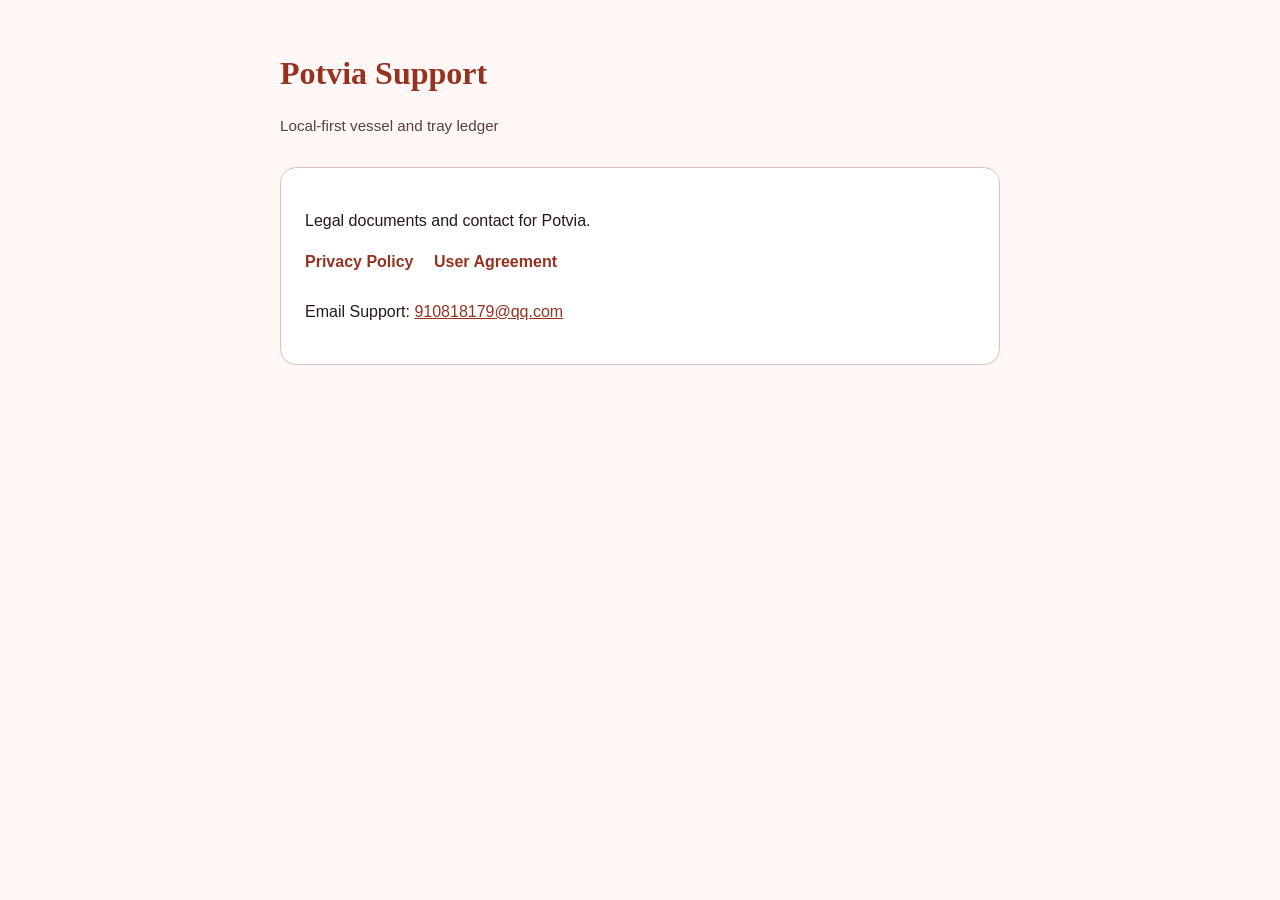
==== index.html @ 40fc2534 "Publish Potvia legal site" ====
<!DOCTYPE html>
<html lang="en">
<head>
  <meta charset="UTF-8">
  <meta name="viewport" content="width=device-width, initial-scale=1">
  <title>Potvia Support</title>
  <link rel="stylesheet" href="legal.css">
</head>
<body>
  <main class="wrap">
    <header>
      <h1>Potvia Support</h1>
      <p class="meta">Local-first vessel and tray ledger</p>
    </header>
    <section class="card">
      <p>Legal documents and contact for Potvia.</p>
      <p class="links">
        <a href="privacy-policy.html">Privacy Policy</a>
        <a href="user-agreement.html">User Agreement</a>
      </p>
      <p>Email Support: <a href="mailto:910818179@qq.com">910818179@qq.com</a></p>
    </section>
  </main>
</body>
</html>
---- legal.css ----
:root {
  --bg: #fff8f6;
  --fg: #241917;
  --muted: #57423e;
  --accent: #953220;
  --line: #dec0ba;
  --card: #ffffff;
}

* { box-sizing: border-box; }

body {
  margin: 0;
  font-family: "Lato", "Helvetica Neue", Helvetica, Arial, sans-serif;
  background: var(--bg);
  color: var(--fg);
  line-height: 1.6;
}

a { color: var(--accent); }

.wrap {
  max-width: 760px;
  margin: 0 auto;
  padding: 48px 20px 72px;
}

header h1 {
  font-family: Georgia, "Times New Roman", serif;
  font-size: 2rem;
  margin: 0 0 8px;
  color: var(--accent);
}

.meta {
  color: var(--muted);
  font-size: 0.95rem;
  margin-bottom: 28px;
}

.card {
  background: var(--card);
  border: 1px solid var(--line);
  border-radius: 16px;
  padding: 24px;
}

h2 {
  font-family: Georgia, "Times New Roman", serif;
  font-size: 1.25rem;
  margin-top: 1.6em;
  margin-bottom: 0.5em;
}

p, li { font-size: 1rem; }

ul { padding-left: 1.2em; }

footer {
  margin-top: 36px;
  padding-top: 18px;
  border-top: 1px solid var(--line);
  color: var(--muted);
  font-size: 0.95rem;
}

.links a {
  display: inline-block;
  margin-right: 16px;
  margin-bottom: 8px;
  font-weight: 700;
  text-decoration: none;
}

.links a:hover { text-decoration: underline; }
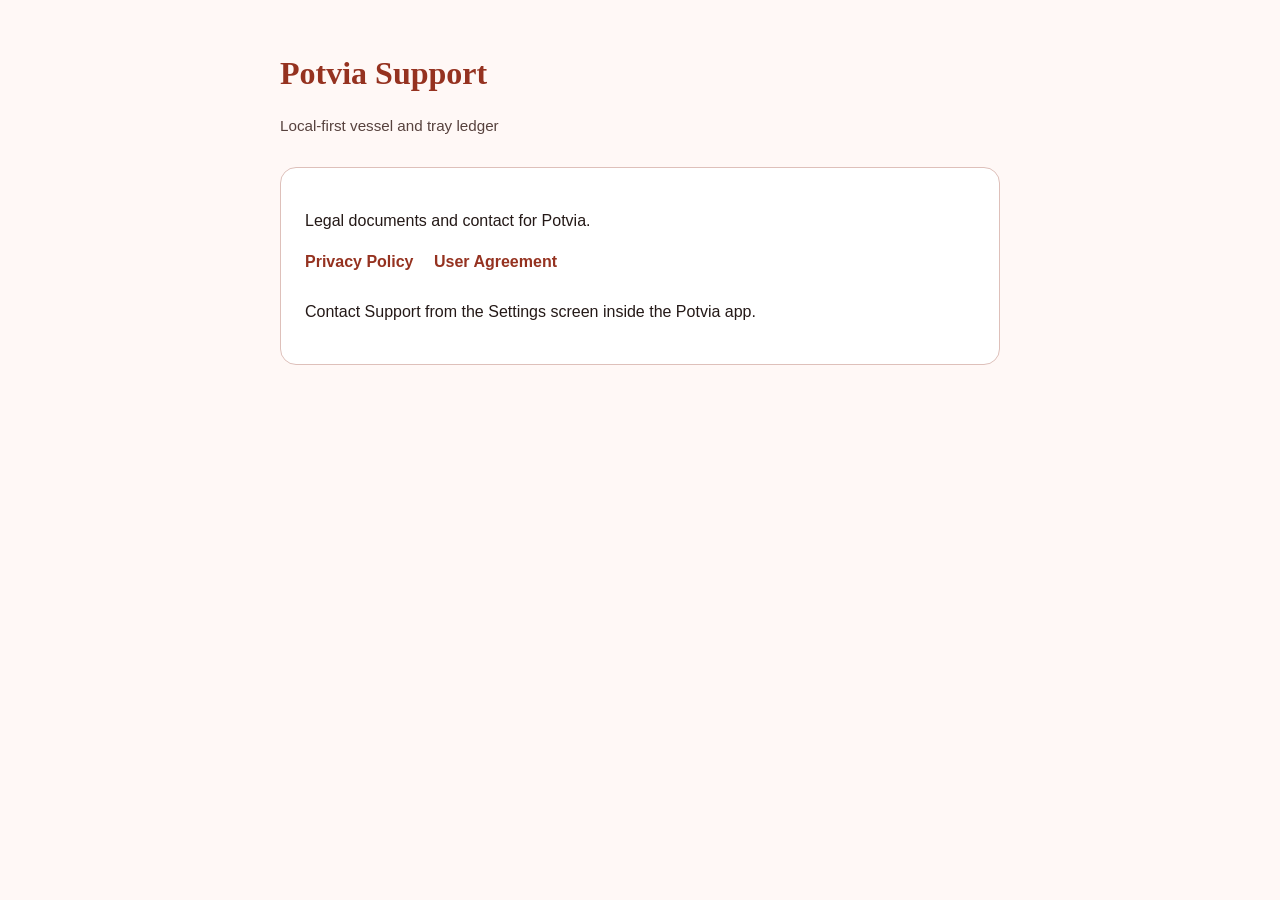
==== commit 8d7c7e62: "Remove contact email from legal pages" ====
--- a/index.html
+++ b/index.html
@@ -18,7 +18,7 @@
         <a href="privacy-policy.html">Privacy Policy</a>
         <a href="user-agreement.html">User Agreement</a>
       </p>
-      <p>Email Support: <a href="mailto:910818179@qq.com">910818179@qq.com</a></p>
+      <p>Contact Support from the Settings screen inside the Potvia app.</p>
     </section>
   </main>
 </body>
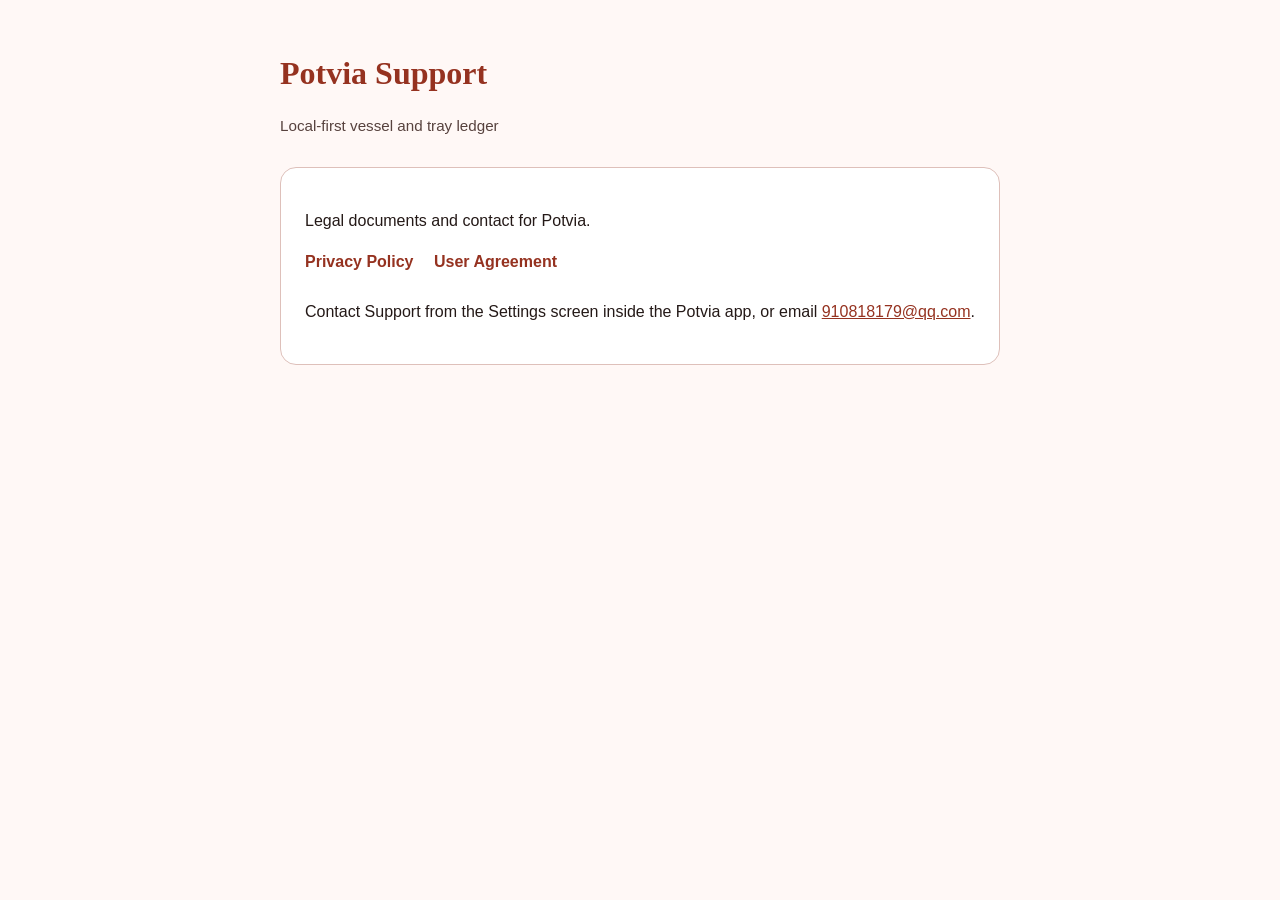
==== commit e11851d5: "Update Potvia legal pages for login, permissions, and Petals IAP" ====
--- a/index.html
+++ b/index.html
@@ -18,7 +18,7 @@
         <a href="privacy-policy.html">Privacy Policy</a>
         <a href="user-agreement.html">User Agreement</a>
       </p>
-      <p>Contact Support from the Settings screen inside the Potvia app.</p>
+      <p>Contact Support from the Settings screen inside the Potvia app, or email <a href="mailto:910818179@qq.com">910818179@qq.com</a>.</p>
     </section>
   </main>
 </body>
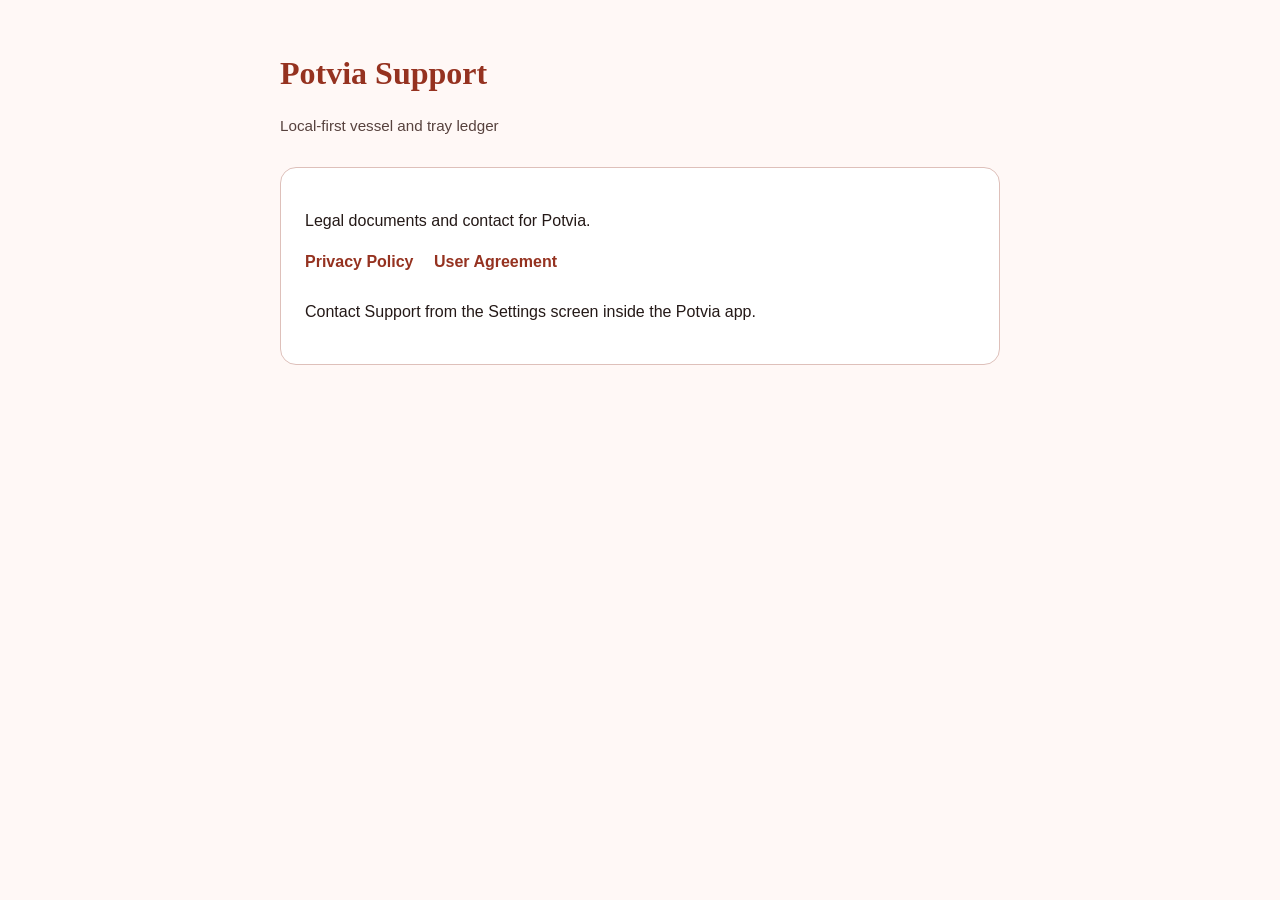
==== commit b02a0da3: "Remove contact email from Potvia legal pages" ====
--- a/index.html
+++ b/index.html
@@ -18,7 +18,7 @@
         <a href="privacy-policy.html">Privacy Policy</a>
         <a href="user-agreement.html">User Agreement</a>
       </p>
-      <p>Contact Support from the Settings screen inside the Potvia app, or email <a href="mailto:910818179@qq.com">910818179@qq.com</a>.</p>
+      <p>Contact Support from the Settings screen inside the Potvia app.</p>
     </section>
   </main>
 </body>
